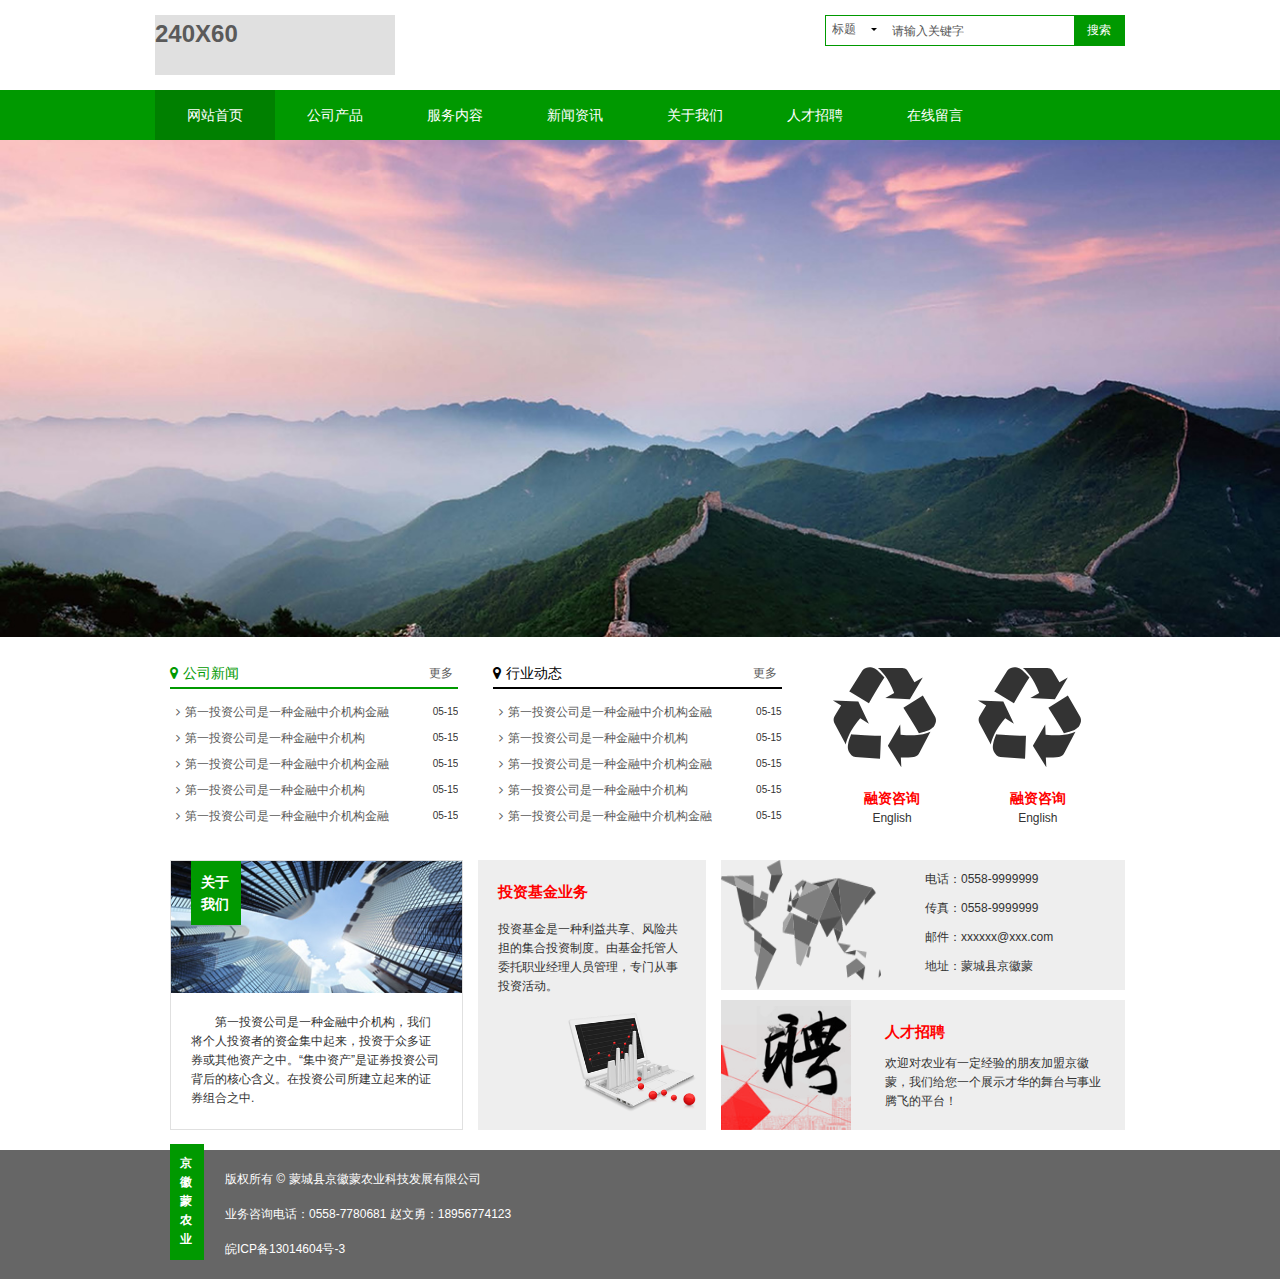
==== html/index.html @ dc742359 "init" ====
<!doctype html>
<html class="no-js">
<head>
    <meta charset="utf-8">
    <meta http-equiv="X-UA-Compatible" content="IE=edge">
    <meta name="description" content="">
    <meta name="keywords" content="">
    <meta name="renderer" content="webkit">
    <meta http-equiv="Cache-Control" content="no-siteapp"/>
    <title>蒙城县京徽蒙农业科技发展有限公司</title>
    <link rel="stylesheet" href="assets/css/amazeui.min.css">
    <link rel="stylesheet" href="assets/css/index.css">
    <!--[if lt IE 9]>
    <script src="http://libs.baidu.com/jquery/1.11.1/jquery.min.js"></script>
    <script src="http://cdn.staticfile.org/modernizr/2.8.3/modernizr.js"></script>
    <script src="assets/js/amazeui.ie8polyfill.min.js"></script>
    <![endif]-->
    <!--[if (gte IE 9)|!(IE)]><!-->
    <script src="assets/js/jquery.min.js"></script>
    <!--<![endif]-->
    <script src="assets/js/amazeui.min.js"></script>
</head>
<body>
<script>
$(function(){
    $('#navbar > li').hover(function(){
        $('#navbar > li').removeClass('actived');
        $('#navbar').find('.dropdown').hide();
        $(this).addClass('actived');
        $(this).find('.dropdown').show();
    });
});
</script>
<div class="header">
    <div class="am-container topbar">
        <div class="logo am-fl"><a href="http://www.jinghuimeng.com/" title=""><h1>240X60</h1></a></div>
        <div class="search am-fr">
            <form class="am-form">
                <select name="" class="select am-fl">
                    <option>标题</option>
                    <option>内容</option>
                </select>
                <input type="text" class="input am-fl" name="" value="请输入关键字" />
                <button type="button" class="am-btn button am-btn-xs submit am-fr">搜索</button>
            </form>
        </div>
    </div>
    <div class="nav">
        <ul class="am-container navbar" id="navbar">
            <li class="am-fl actived">
                <a href="" title="">网站首页</a>
            </li>
            <li class="am-fl">
                <a href="">公司产品</a>
                <ul class="dropdown">
                    <li class="am-fl" title=""><a href="" title="">绿色蔬菜</a></li>
                    <li class="am-fl" title=""><a href="" title="">畜产品</a></li>
                    <li class="am-fl" title=""><a href="" title="">禽产品</a></li>
                    <li class="am-fl" title=""><a href="" title="">水产品</a></li>
                </ul>
            </li>
            <li class="am-fl">
                <a href="" title="">服务内容</a>
                <ul class="dropdown">
                    <li class="am-fl" title=""><a href="" title="">农机服务</a></li>
                    <li class="am-fl" title=""><a href="" title="">生猪良繁</a></li>
                    <li class="am-fl" title=""><a href="" title="">技能培训</a></li>
                </ul>
            </li>
            <li class="am-fl">
                <a href="" title="">新闻资讯</a>
                <ul class="dropdown">
                    <li class="am-fl" title=""><a href="" title="">公司新闻</a></li>
                    <li class="am-fl" title=""><a href="" title="">行业动态</a></li>
                </ul>
            </li>
            <li class="am-fl">
                <a href="" title="">关于我们</a>
                <ul class="dropdown">
                    <li class="am-fl" title=""><a href="" title="">公司简介</a></li>
                    <li class="am-fl" title=""><a href="" title="">发展历程</a></li>
                    <li class="am-fl" title=""><a href="" title="">企业荣誉</a></li>
                    <li class="am-fl" title=""><a href="" title="">企业文化</a></li>
                </ul>
            </li>
            <li class="am-fl"><a href="" title="">人才招聘</a></li>
            <li class="am-fl"><a href="" title="">在线留言</a></li>
        </ul>
    </div>
    <div class="banner">
        <a href="" title=""><img src="assets/images/banner.jpg" class="am-img-responsive" title="" alt="" /></a>
    </div>
</div>
<div class="main">
    <div class="am-container am-g">
        <div class="am-u-sm-4 news">
            <div class="title">
                <i class="am-icon-map-marker"></i><span>公司新闻</span><span class="more"><a href="" title="">更多</a></span>
            </div>
            <div class="list">
                <ul class="am-list">
                    <li><a href="" title=""><i class="am-icon-angle-right am-icon-fw"></i>第一投资公司是一种金融中介机构金融</a><span class="date">05-15</span></li>
                    <li><a href="" title=""><i class="am-icon-angle-right am-icon-fw"></i>第一投资公司是一种金融中介机构</a><span class="date">05-15</span></li>
                    <li><a href="" title=""><i class="am-icon-angle-right am-icon-fw"></i>第一投资公司是一种金融中介机构金融</a><span class="date">05-15</span></li>
                    <li><a href="" title=""><i class="am-icon-angle-right am-icon-fw"></i>第一投资公司是一种金融中介机构</a><span class="date">05-15</span></li>
                    <li><a href="" title=""><i class="am-icon-angle-right am-icon-fw"></i>第一投资公司是一种金融中介机构金融</a><span class="date">05-15</span></li>
                </ul>
            </div>
        </div>
        <div class="am-u-sm-4 news dt">
            <div class="title">
                <i class="am-icon-map-marker"></i><span>行业动态</span><span class="more"><a href="" title="">更多</a></span>
            </div>
            <div class="list">
                <ul class="am-list">
                    <li><a href="" title=""><i class="am-icon-angle-right am-icon-fw"></i>第一投资公司是一种金融中介机构金融</a><span class="date">05-15</span></li>
                    <li><a href="" title=""><i class="am-icon-angle-right am-icon-fw"></i>第一投资公司是一种金融中介机构</a><span class="date">05-15</span></li>
                    <li><a href="" title=""><i class="am-icon-angle-right am-icon-fw"></i>第一投资公司是一种金融中介机构金融</a><span class="date">05-15</span></li>
                    <li><a href="" title=""><i class="am-icon-angle-right am-icon-fw"></i>第一投资公司是一种金融中介机构</a><span class="date">05-15</span></li>
                    <li><a href="" title=""><i class="am-icon-angle-right am-icon-fw"></i>第一投资公司是一种金融中介机构金融</a><span class="date">05-15</span></li>
                </ul>
            </div>
        </div>
        <div class="am-u-sm-4">
            <div class="icons">
                <div class="pic">
                    <span class="am-icon-recycle am-icon-lg icon"></span>
                </div>
                <div class="txt">
                    <h2>融资咨询</h2>
                    <p>English</p>
                </div>
            </div>
            <div class="icons">
                <div class="pic">
                    <span class="am-icon-recycle am-icon-lg icon"></span>
                </div>
                <div class="txt">
                    <h2>融资咨询</h2>
                    <p>English</p>
                </div>
            </div>
        </div>
    </div>
</div>
<div class="main">
    <div class="am-container am-g">
        <div class="am-u-sm-4">
            <div class="about">
                <div class="pic">
                    <img src="assets/images/about.jpg"  class="am-img-responsive">
                </div>
                <div class="txt">
                    <p>第一投资公司是一种金融中介机构，我们将个人投资者的资金集中起来，投资于众多证券或其他资产之中。“集中资产”是证券投资公司背后的核心含义。在投资公司所建立起来的证券组合之中.</p>
                </div>
                <div class="logo">关于我们</div>
            </div>
        </div>
        <div class="am-u-sm-3 box-1">
            <div class="tz">
                <div class="txt">
                    <h2>投资基金业务</h2>
                    <p>投资基金是一种利益共享、风险共担的集合投资制度。由基金托管人委托职业经理人员管理，专门从事投资活动。</p>
                </div>
                <div class="pic">
                    <img src="assets/images/diannao.png" alt="" title="" height="100" />
                </div>
            </div>
        </div>
        <div class="am-u-sm-5 box-2">
            <div class="lxfs">
                <div class="pic">
                    <img src="assets/images/lxwm.png" alt="" title="" width="160" height="130" />
                </div>
                <div class="txt">
                    <p>电话：0558-9999999</p>
                    <p>传真：0558-9999999</p>
                    <p>邮件：xxxxxx@xxx.com</p>
                    <p>地址：蒙城县京徽蒙</p>
                </div>
            </div>
            <div class="zp">
                <div class="pic">
                    <img src="assets/images/zp.png" alt="" title="" width="130" height="130" />
                </div>
                <div class="txt">
                    <h2>人才招聘</h2>
                    <p>欢迎对农业有一定经验的朋友加盟京徽蒙，我们给您一个展示才华的舞台与事业腾飞的平台！</p>
                </div>
            </div>
        </div>
    </div>
</div>
<div class="footer">
    <div class="am-container am-g" style="position: relative;">
        <div class="am-u-sm-6 copyright">
            <p>版权所有 &copy; 蒙城县京徽蒙农业科技发展有限公司</p>
            <p>业务咨询电话：0558-7780681 赵文勇：18956774123</p>
            <p>皖ICP备13014604号-3</p>
        </div>
        <div class="am-u-sm-6 follow"></div>
        <div class="logo">京徽蒙农业</div>
    </div>
</div>
</body>
</html>
---- html/assets/css/index.css ----
a {color:#5a5a5a;text-decoration:none;outline:none;}
a:hover {color:#0064d4;}

.header .topbar {height:90px;}
.header .logo {width: 240px; height: 60px; background:#E0E0E0; margin: 15px 0 0;}
.header .nav {background: #090; height:50px;}
.header .nav ul {list-style: outside none none;}
.header .nav ul li {text-align: center; line-height: 50px;}
.header .nav li a {color:#FFF; font-size: 1.4rem; display: block; width: 120px;}
.header .navbar .actived {background: green;}
.header .navbar {position: relative;}
.header .nav .dropdown {background: green;overflow: hidden;margin:0;position: absolute;padding:0;width:120px;display: none;}
.header .nav .dropdown li a {width:120px; float: left;display: block;}
.header .nav .dropdown li a:hover {background:#090;}
.header .nav .dropdown li {line-height:40px;}
.header .banner {}

.header .search {border: #090 solid 1px; margin: 15px 0 0; width:300px; font-size: 1.4rem;}
.header .search select,.header .search input {border: none;}
.header .search select {font-size: 1.2rem; width: 60px; cursor: pointer}
.header .search .input {width:180px;font-size: 1.2rem;margin-top: 2px;}
.header .search .input:focus,.header .search select:focus {border: none; background: none; box-shadow: none;}
.header .search .button {background: #090;border-color: #090; color: #FFF;height: 29px;}

.main {margin:20px 0 0 0;font-size:1.4rem;}
.main .news {font-size: 1.2rem; padding-right: 2rem;}
.main .news .title {height:3.2rem; border-bottom: 2px solid #090;line-height: 3.2rem;font-size: 1.4rem;color:#090;}
.main .dt .title {border-bottom: 2px solid #000;color:#000;}
.main .news .title i {margin-right:5px;}
.main .news .title .more {font-size: 1.2rem;float: right;margin-right:5px;}
.main .news .list {overflow: hidden;}
.main .news .list a {display: inline-block;height:2.6rem; line-height: 2.6rem;padding:0;float: left;}
.main .news .list ul {list-style: outside none none; padding-top: 10px;}
.main .news .list ul li {border:none;height:2.6rem;}
.main .news .date {float:right; font-size: 1rem;line-height: 2.6rem;}

.main .icons {width:48%; float: left; padding:10px;margin-left:5px;}
.main .icons .icon {font-size: 300%;}
.main .icons .pic {height:120px;}
.main .icons .txt h2, .main .icons .txt p {font-size:1.4rem;text-align: center;}
.main .icons .txt h2 {margin:0;color:red;}
.main .icons .txt p {margin:0;font-size: 1.2rem;}

.main .box-1, .main .box-2 {font-size: 1.2rem;}
.main .box-1 {padding-left: 0;}
.main .box-2 {padding:0;}
.main .about {height:270px; border: 1px solid #E0E0E0;font-size: 1.2rem; position: relative;}
.main .about .txt {padding:20px;}
.main .about .txt p {text-indent: 2em;}
.main .about .logo {background: #090;padding:10px;width:50px; position: absolute; top:0; left:20px; font-weight: bold; font-size: 1.4rem;color: #fff;}
.main .tz .txt h2 {color:red;}
.main .tz .pic {height: 100px;padding-left:70px;}
.main .tz {height:270px; background: #EEE; padding: 20px;}
.main .lxfs {height:130px;background: #EEE;}
.main .lxfs .txt {width:200px;}
.main .lxfs .txt p {margin: 10px 0;}
.main .zp {height:130px;background: #EEE; margin-top: 10px;}
.main .zp .pic, .main .lxfs .pic {float: left}
.main .zp .pic {width:130px; height:130px;}
.main .zp .txt {width:240px;margin-top: 20px; padding-right:20px;}
.main .zp h2 {color:red;margin-bottom: 0;}
.main .zp p {margin-top:10px;}
.main .zp .txt, .main .lxfs .txt {float:right;}
.main .lxfs .pic {width:160px; height:130px;}

.footer {background: #666; font-size: 1.2rem; color:#fff;margin-top:20px;}
.footer p {margin-bottom: 10px;}
.footer .copyright {padding: 20px 0 10px 70px;}
.footer .logo {background: #090; padding: 10px; width:34px; position: absolute; top:-6px; left:30px; font-weight: bold}
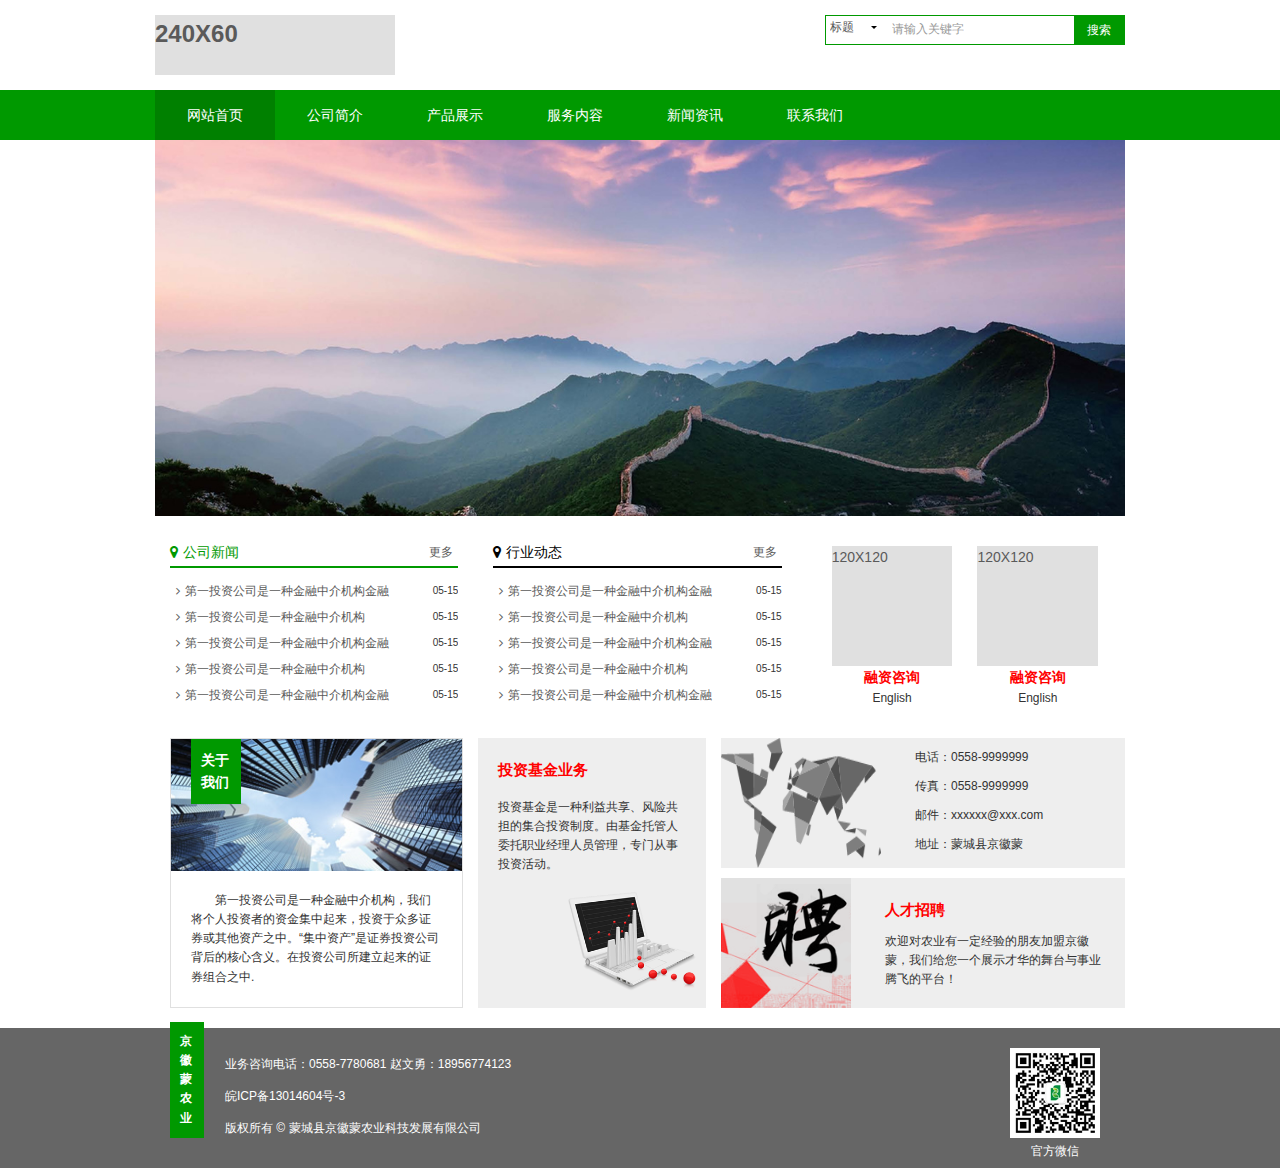
==== commit 2b721585: "" ====
--- a/html/index.html
+++ b/html/index.html
@@ -33,14 +33,14 @@
 </script>
 <div class="header">
     <div class="am-container topbar">
-        <div class="logo am-fl"><a href="http://www.jinghuimeng.com/" title=""><h1>240X60</h1></a></div>
+        <div class="logo am-fl" style="background:#E0E0E0;"><a href="http://www.jinghuimeng.com/" title=""><h1>240X60</h1></a></div>
         <div class="search am-fr">
             <form class="am-form">
                 <select name="" class="select am-fl">
                     <option>标题</option>
                     <option>内容</option>
                 </select>
-                <input type="text" class="input am-fl" name="" value="请输入关键字" />
+                <input type="text" class="input am-fl" name="" value="" placeholder="请输入关键字" />
                 <button type="button" class="am-btn button am-btn-xs submit am-fr">搜索</button>
             </form>
         </div>
@@ -51,7 +51,15 @@
                 <a href="" title="">网站首页</a>
             </li>
             <li class="am-fl">
-                <a href="">公司产品</a>
+                <a href="" title="">公司简介</a>
+                <ul class="dropdown">
+                    <li class="am-fl" title=""><a href="" title="">发展历程</a></li>
+                    <li class="am-fl" title=""><a href="" title="">荣誉资质</a></li>
+                    <li class="am-fl" title=""><a href="" title="">企业文化</a></li>
+                </ul>
+            </li>
+            <li class="am-fl">
+                <a href="">产品展示</a>
                 <ul class="dropdown">
                     <li class="am-fl" title=""><a href="" title="">绿色蔬菜</a></li>
                     <li class="am-fl" title=""><a href="" title="">畜产品</a></li>
@@ -74,21 +82,12 @@
                     <li class="am-fl" title=""><a href="" title="">行业动态</a></li>
                 </ul>
             </li>
-            <li class="am-fl">
-                <a href="" title="">关于我们</a>
-                <ul class="dropdown">
-                    <li class="am-fl" title=""><a href="" title="">公司简介</a></li>
-                    <li class="am-fl" title=""><a href="" title="">发展历程</a></li>
-                    <li class="am-fl" title=""><a href="" title="">企业荣誉</a></li>
-                    <li class="am-fl" title=""><a href="" title="">企业文化</a></li>
-                </ul>
-            </li>
-            <li class="am-fl"><a href="" title="">人才招聘</a></li>
-            <li class="am-fl"><a href="" title="">在线留言</a></li>
+            <li class="am-fl"><a href="" title="">联系我们</a></li>
+
         </ul>
     </div>
     <div class="banner">
-        <a href="" title=""><img src="assets/images/banner.jpg" class="am-img-responsive" title="" alt="" /></a>
+        <div class="am-container"><a href="" title="" target="_blank"><img src="assets/images/banner.jpg" class="am-img-responsive" title="" alt="" /></a></div>
     </div>
 </div>
 <div class="main">
@@ -99,11 +98,11 @@
             </div>
             <div class="list">
                 <ul class="am-list">
-                    <li><a href="" title=""><i class="am-icon-angle-right am-icon-fw"></i>第一投资公司是一种金融中介机构金融</a><span class="date">05-15</span></li>
-                    <li><a href="" title=""><i class="am-icon-angle-right am-icon-fw"></i>第一投资公司是一种金融中介机构</a><span class="date">05-15</span></li>
-                    <li><a href="" title=""><i class="am-icon-angle-right am-icon-fw"></i>第一投资公司是一种金融中介机构金融</a><span class="date">05-15</span></li>
-                    <li><a href="" title=""><i class="am-icon-angle-right am-icon-fw"></i>第一投资公司是一种金融中介机构</a><span class="date">05-15</span></li>
-                    <li><a href="" title=""><i class="am-icon-angle-right am-icon-fw"></i>第一投资公司是一种金融中介机构金融</a><span class="date">05-15</span></li>
+                    <li><a href="" title="" target="_blank"><i class="am-icon-angle-right am-icon-fw"></i>第一投资公司是一种金融中介机构金融</a><span class="date">05-15</span></li>
+                    <li><a href="" title="" target="_blank"><i class="am-icon-angle-right am-icon-fw"></i>第一投资公司是一种金融中介机构</a><span class="date">05-15</span></li>
+                    <li><a href="" title="" target="_blank"><i class="am-icon-angle-right am-icon-fw"></i>第一投资公司是一种金融中介机构金融</a><span class="date">05-15</span></li>
+                    <li><a href="" title="" target="_blank"><i class="am-icon-angle-right am-icon-fw"></i>第一投资公司是一种金融中介机构</a><span class="date">05-15</span></li>
+                    <li><a href="" title="" target="_blank"><i class="am-icon-angle-right am-icon-fw"></i>第一投资公司是一种金融中介机构金融</a><span class="date">05-15</span></li>
                 </ul>
             </div>
         </div>
@@ -113,18 +112,18 @@
             </div>
             <div class="list">
                 <ul class="am-list">
-                    <li><a href="" title=""><i class="am-icon-angle-right am-icon-fw"></i>第一投资公司是一种金融中介机构金融</a><span class="date">05-15</span></li>
-                    <li><a href="" title=""><i class="am-icon-angle-right am-icon-fw"></i>第一投资公司是一种金融中介机构</a><span class="date">05-15</span></li>
-                    <li><a href="" title=""><i class="am-icon-angle-right am-icon-fw"></i>第一投资公司是一种金融中介机构金融</a><span class="date">05-15</span></li>
-                    <li><a href="" title=""><i class="am-icon-angle-right am-icon-fw"></i>第一投资公司是一种金融中介机构</a><span class="date">05-15</span></li>
-                    <li><a href="" title=""><i class="am-icon-angle-right am-icon-fw"></i>第一投资公司是一种金融中介机构金融</a><span class="date">05-15</span></li>
+                    <li><a href="" title="" target="_blank"><i class="am-icon-angle-right am-icon-fw"></i>第一投资公司是一种金融中介机构金融</a><span class="date">05-15</span></li>
+                    <li><a href="" title="" target="_blank"><i class="am-icon-angle-right am-icon-fw"></i>第一投资公司是一种金融中介机构</a><span class="date">05-15</span></li>
+                    <li><a href="" title="" target="_blank"><i class="am-icon-angle-right am-icon-fw"></i>第一投资公司是一种金融中介机构金融</a><span class="date">05-15</span></li>
+                    <li><a href="" title="" target="_blank"><i class="am-icon-angle-right am-icon-fw"></i>第一投资公司是一种金融中介机构</a><span class="date">05-15</span></li>
+                    <li><a href="" title="" target="_blank"><i class="am-icon-angle-right am-icon-fw"></i>第一投资公司是一种金融中介机构金融</a><span class="date">05-15</span></li>
                 </ul>
             </div>
         </div>
         <div class="am-u-sm-4">
             <div class="icons">
-                <div class="pic">
-                    <span class="am-icon-recycle am-icon-lg icon"></span>
+                <div class="pic" style="background:#E0E0E0;">
+                    <a href="" title="" target="_blank">120X120</a>
                 </div>
                 <div class="txt">
                     <h2>融资咨询</h2>
@@ -132,8 +131,8 @@
                 </div>
             </div>
             <div class="icons">
-                <div class="pic">
-                    <span class="am-icon-recycle am-icon-lg icon"></span>
+                <div class="pic" style="background:#E0E0E0;">
+                    <a href="" title="" target="_blank">120X120</a>
                 </div>
                 <div class="txt">
                     <h2>融资咨询</h2>
@@ -194,11 +193,20 @@
 <div class="footer">
     <div class="am-container am-g" style="position: relative;">
         <div class="am-u-sm-6 copyright">
-            <p>版权所有 &copy; 蒙城县京徽蒙农业科技发展有限公司</p>
             <p>业务咨询电话：0558-7780681 赵文勇：18956774123</p>
             <p>皖ICP备13014604号-3</p>
-        </div>
-        <div class="am-u-sm-6 follow"></div>
+            <p>版权所有 &copy; 蒙城县京徽蒙农业科技发展有限公司</p>
+        </div>
+        <div class="am-u-sm-6">
+            <div class="follow">
+                <ul>
+                    <li>
+                        <img src="assets/images/foot_wx_img1.png" width="90" height="90">
+                        <a>官方微信</a>
+                    </li>
+                </ul>
+            </div>
+        </div>
         <div class="logo">京徽蒙农业</div>
     </div>
 </div>
--- a/html/assets/css/index.css
+++ b/html/assets/css/index.css
@@ -2,7 +2,7 @@
 a:hover {color:#0064d4;}
 
 .header .topbar {height:90px;}
-.header .logo {width: 240px; height: 60px; background:#E0E0E0; margin: 15px 0 0;}
+.header .logo {width: 240px; height: 60px; margin: 15px 0 0;}
 .header .nav {background: #090; height:50px;}
 .header .nav ul {list-style: outside none none;}
 .header .nav ul li {text-align: center; line-height: 50px;}
@@ -15,12 +15,12 @@
 .header .nav .dropdown li {line-height:40px;}
 .header .banner {}
 
-.header .search {border: #090 solid 1px; margin: 15px 0 0; width:300px; font-size: 1.4rem;}
-.header .search select,.header .search input {border: none;}
-.header .search select {font-size: 1.2rem; width: 60px; cursor: pointer}
-.header .search .input {width:180px;font-size: 1.2rem;margin-top: 2px;}
+.header .search {border: #090 solid 1px; margin: 15px 0 0; width:300px; font-size: 1.4rem;height:30px;}
+.header .search select,.header .search input {border: none; }
+.header .search select {font-size: 1.2rem; width: 60px; cursor: pointer; padding:0.4rem 0 0.4rem 0.4rem;}
+.header .search .input {width:180px;font-size: 1.2rem;}
 .header .search .input:focus,.header .search select:focus {border: none; background: none; box-shadow: none;}
-.header .search .button {background: #090;border-color: #090; color: #FFF;height: 29px;}
+.header .search .button {background: #090;border-color: #090; color: #FFF;height: 28px;}
 
 .main {margin:20px 0 0 0;font-size:1.4rem;}
 .main .news {font-size: 1.2rem; padding-right: 2rem;}
@@ -30,7 +30,7 @@
 .main .news .title .more {font-size: 1.2rem;float: right;margin-right:5px;}
 .main .news .list {overflow: hidden;}
 .main .news .list a {display: inline-block;height:2.6rem; line-height: 2.6rem;padding:0;float: left;}
-.main .news .list ul {list-style: outside none none; padding-top: 10px;}
+.main .news .list ul {list-style: outside none none; padding-top: 10px;margin-bottom: 0;}
 .main .news .list ul li {border:none;height:2.6rem;}
 .main .news .date {float:right; font-size: 1rem;line-height: 2.6rem;}
 
@@ -52,7 +52,7 @@
 .main .tz .pic {height: 100px;padding-left:70px;}
 .main .tz {height:270px; background: #EEE; padding: 20px;}
 .main .lxfs {height:130px;background: #EEE;}
-.main .lxfs .txt {width:200px;}
+.main .lxfs .txt {width:210px;}
 .main .lxfs .txt p {margin: 10px 0;}
 .main .zp {height:130px;background: #EEE; margin-top: 10px;}
 .main .zp .pic, .main .lxfs .pic {float: left}
@@ -63,7 +63,11 @@
 .main .zp .txt, .main .lxfs .txt {float:right;}
 .main .lxfs .pic {width:160px; height:130px;}
 
-.footer {background: #666; font-size: 1.2rem; color:#fff;margin-top:20px;}
-.footer p {margin-bottom: 10px;}
-.footer .copyright {padding: 20px 0 10px 70px;}
-.footer .logo {background: #090; padding: 10px; width:34px; position: absolute; top:-6px; left:30px; font-weight: bold}+.footer {background: #666; font-size: 1.2rem; color:#fff;margin-top:20px;height:140px;}
+.footer p {margin:0;line-height: 32px;}
+.footer .copyright {padding: 20px 0 20px 70px;}
+.footer .logo {background: #090; padding: 10px; width:34px; position: absolute; top:-6px; left:30px; font-weight: bold}
+.footer .follow {float:right; margin:20px 10px 0;}
+.footer .follow ul {list-style: outside none none;padding:0;margin:0;}
+.footer .follow li {float: left;}
+.footer .follow a {color:#FFF;display: block;text-align: center;line-height: 26px;}